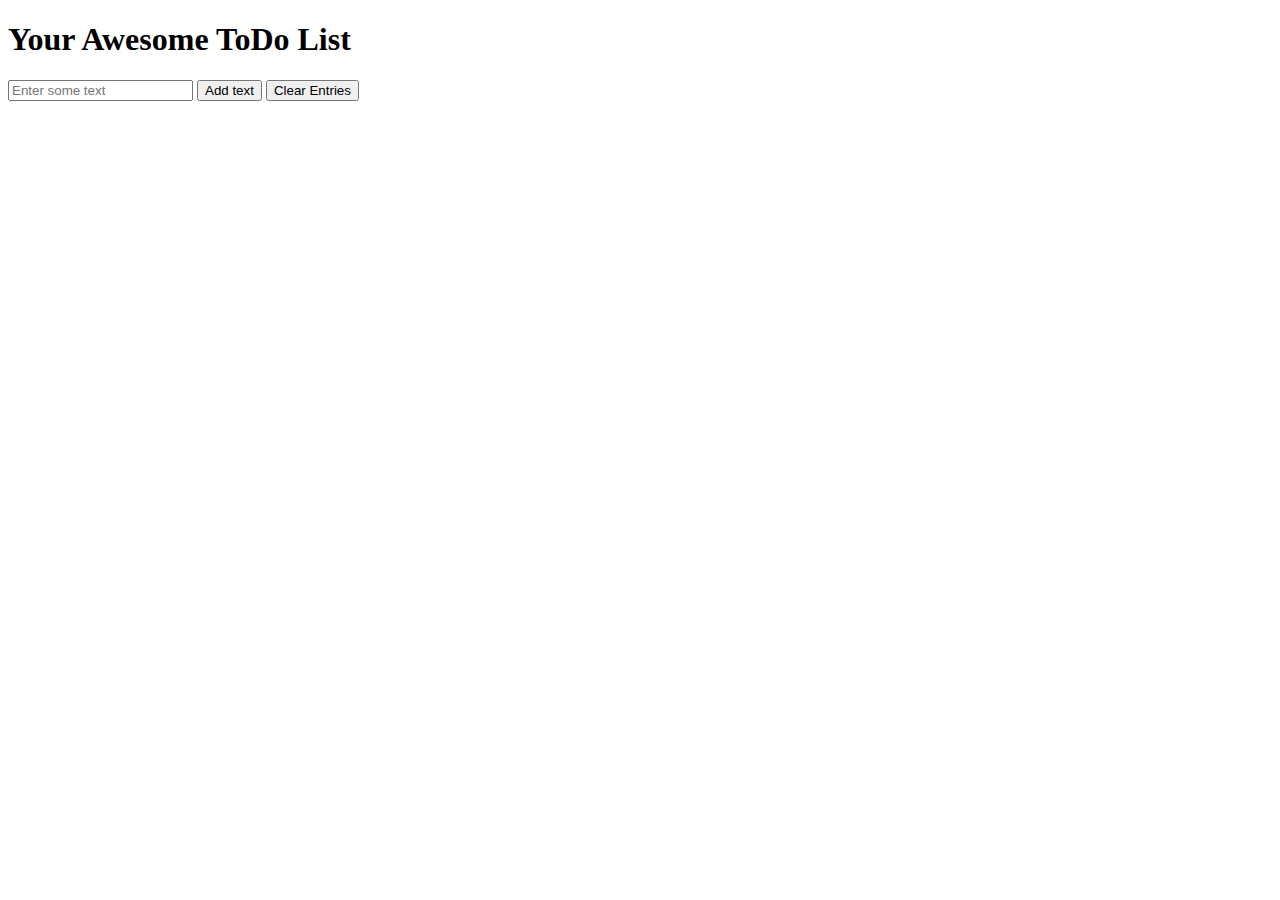
==== index.html @ 5b1880ef "Added style.css, updated TODO to include my own spin" ====
<!DOCTYPE html>
<html>
  <head>
    <title>HREXT05 Cruddy App</title>
    <h1> Your Awesome ToDo List</h1>
    <script src="https://ajax.googleapis.com/ajax/libs/jquery/3.3.1/jquery.min.js"></script>
    <script src="app.js"></script>
    <link rel="stylesheet" href="style.css">
  </head>
  <body>
    <input type="text" class="text-input" id="theKey" placeholder="Enter some text">
    <button class="add-text-btn">Add text</button>
    <button class="clear-cache-btn">Clear Entries</button>
    <div class="show-text"></div>
  </body>
</html>
---- style.css ----
head {

  background-color: blue;

}


body {

}
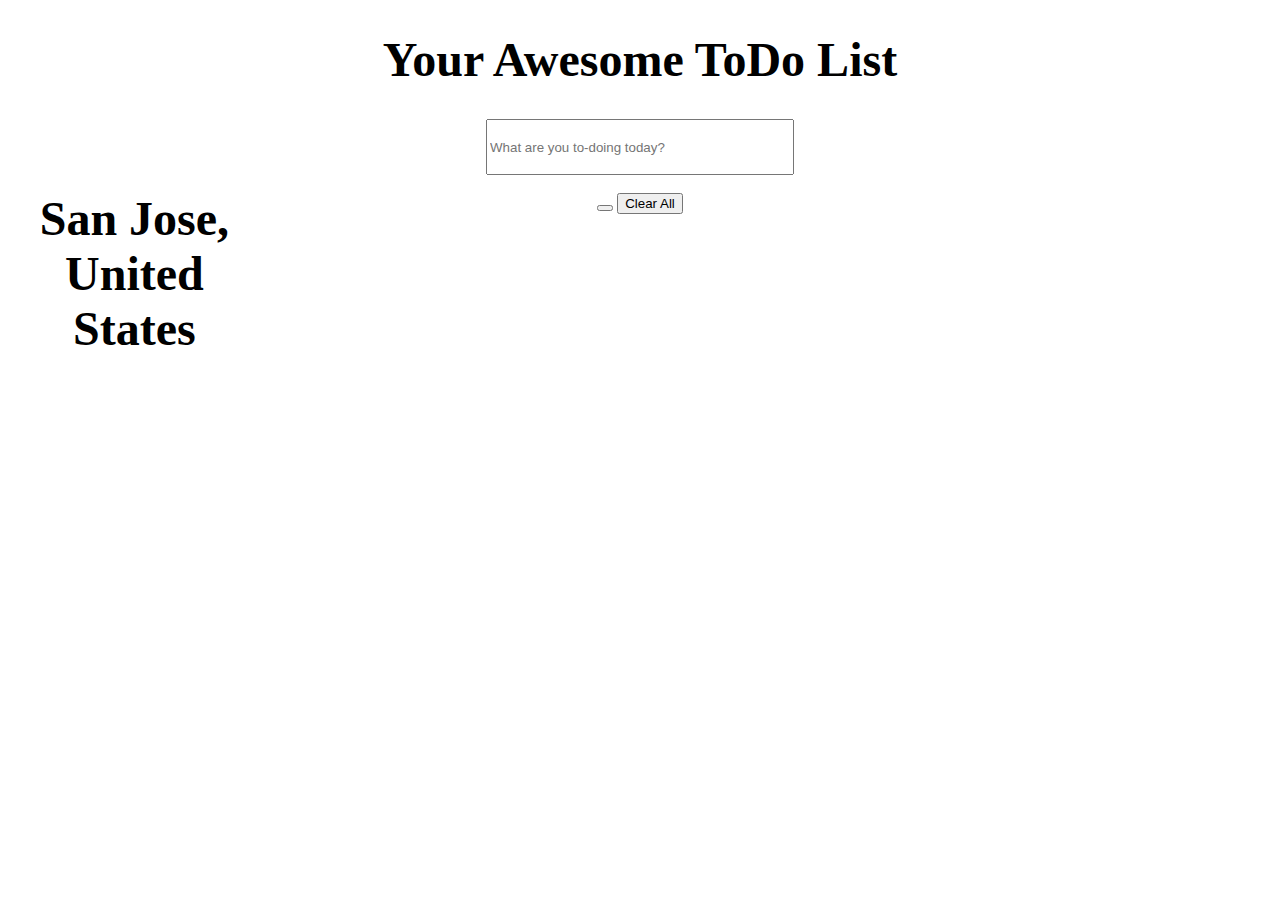
==== commit 83cc1a60: "Basic outline completed. Working on including and udating todos added by user" ====
--- a/index.html
+++ b/index.html
@@ -2,15 +2,45 @@
 <html>
   <head>
     <title>HREXT05 Cruddy App</title>
-    <h1> Your Awesome ToDo List</h1>
+    <h1 id='pageTitle' align="center"> Your Awesome ToDo List</h1>
     <script src="https://ajax.googleapis.com/ajax/libs/jquery/3.3.1/jquery.min.js"></script>
     <script src="app.js"></script>
+    <link rel="stylesheet" href="/Users/ht/Desktop/HackReactor/jquery-ui-1.12.1.custom/jquery-ui.min.css">
+    <script src="/Users/ht/Desktop/HackReactor/jquery-ui-1.12.1.custom/external/jquery/jquery.js"></script>
+    <script src="/Users/ht/Desktop/HackReactor/jquery-ui-1.12.1.custom/jquery-ui.min.js"></script>
+
     <link rel="stylesheet" href="style.css">
+
   </head>
   <body>
-    <input type="text" class="text-input" id="theKey" placeholder="Enter some text">
-    <button class="add-text-btn">Add text</button>
-    <button class="clear-cache-btn">Clear Entries</button>
-    <div class="show-text"></div>
+
+    <div class="calendarPane">
+       <div style="text-align:center;padding:1em 0;">
+        <h2><a style="text-decoration:none;" href="https://www.zeitverschiebung.net/en/city/5392171"><span style="color:black;">San Jose, United States</a></h2> <iframe src="https://www.zeitverschiebung.net/clock-widget-iframe-v2?language=en&size=large&timezone=America%2FLos_Angeles" width="100%" height="140" frameborder="0" seamless></iframe></div>
+    </div>
+
+    <div class="todoPane">
+      <input type="text" class="textInput" id="theKey" placeholder="What are you to-doing today?">
+      <br>
+      <br>
+      <button class="addTextBtn"></button>
+
+      <button class="clearCacheBtn"> Clear All</button>
+      <div class="showText">
+        <form id="todoList">
+        </form>
+      </div>
+
+
+    </div>
+
+    <div class="qotdPane">
+
+    </div>
+
+
+
+
+
   </body>
 </html>
--- a/style.css
+++ b/style.css
@@ -1,10 +1,45 @@
-head {
+#pageTitle {
 
-  background-color: blue;
-
+  font-family: 'Apple Chancery';
+  font-size: 300%;
 }
 
 
 body {
 
+  background-image: url('/Users/ht/Desktop/HackReactor/hrext05-cruddy-app/Photos/PageBackgound.png');
+  background-repeat: no-repeat;
+  background-position: center center;
+  background-attachment: fixed;
+  background-size: cover;
+
+}
+
+.textInput {
+  width: 300px;
+  height: 50px;
+
+}
+.calendarPane {
+  font-family: 'Apple Chancery';
+  font-size: 200%;
+  text-align: center;
+  width: 20%;
+  float: left;
+  height: 100%;
+}
+
+.todoPane {
+  text-align: center;
+  width: 60%;
+  float: left;
+  height: 100%;
+
+ }
+
+.qotdPane {
+  text-align: center;
+  width: 20%;
+  float: left;
+  height: 100%;
 }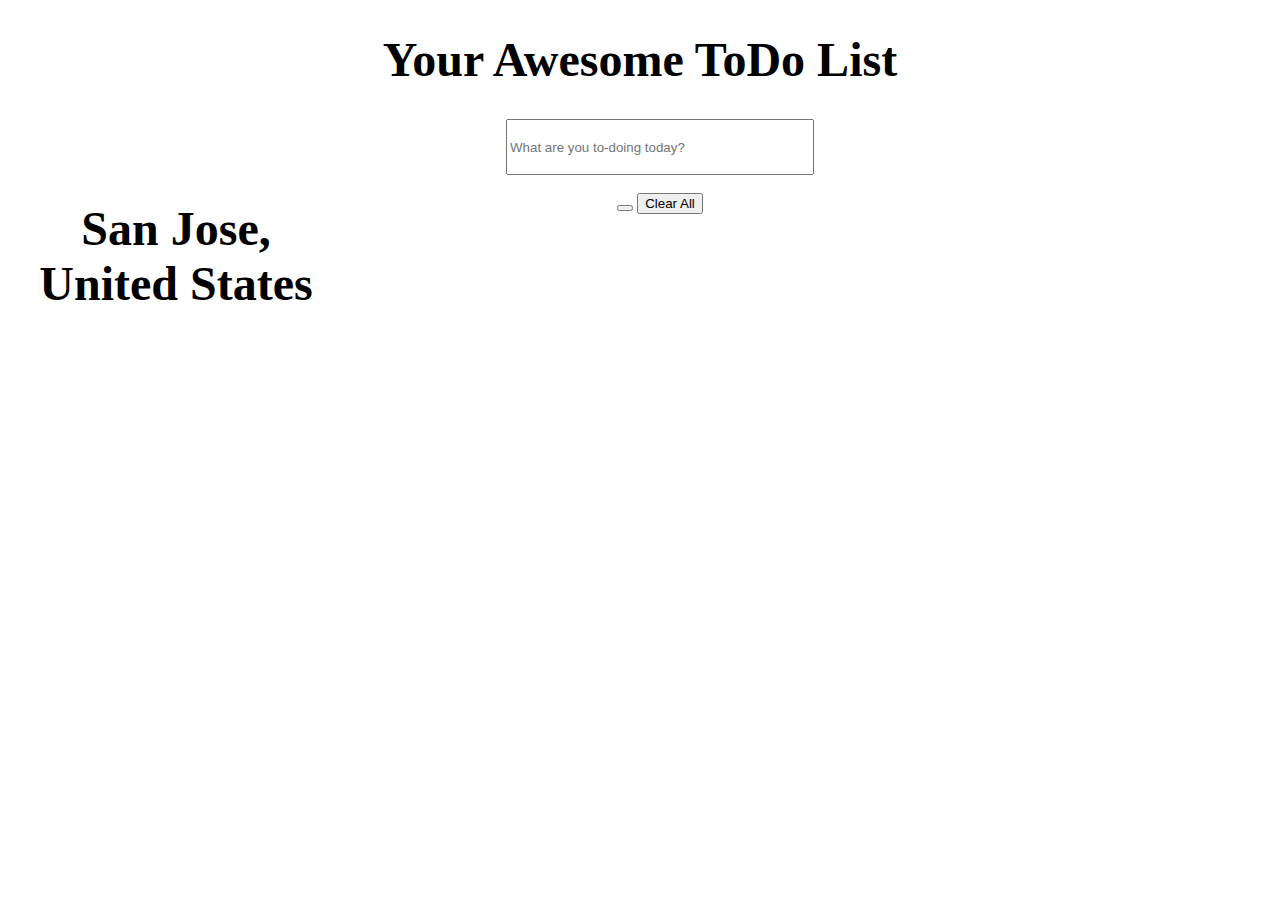
==== commit 87a08830: "Added individually remove functionality" ====
--- a/index.html
+++ b/index.html
@@ -2,39 +2,41 @@
 <html>
   <head>
     <title>HREXT05 Cruddy App</title>
-    <h1 id='pageTitle' align="center"> Your Awesome ToDo List</h1>
-    <script src="https://ajax.googleapis.com/ajax/libs/jquery/3.3.1/jquery.min.js"></script>
-    <script src="app.js"></script>
-    <link rel="stylesheet" href="/Users/ht/Desktop/HackReactor/jquery-ui-1.12.1.custom/jquery-ui.min.css">
-    <script src="/Users/ht/Desktop/HackReactor/jquery-ui-1.12.1.custom/external/jquery/jquery.js"></script>
-    <script src="/Users/ht/Desktop/HackReactor/jquery-ui-1.12.1.custom/jquery-ui.min.js"></script>
+    <h1 id='pageTitle' align='center'> Your Awesome ToDo List</h1>
+    <script src='https://ajax.googleapis.com/ajax/libs/jquery/3.3.1/jquery.min.js'></script>
+    <script src='app.js'></script>
+    <link rel='stylesheet' href='/Users/ht/Desktop/HackReactor/jquery-ui-1.12.1.custom/jquery-ui.min.css'>
+    <script src='/Users/ht/Desktop/HackReactor/jquery-ui-1.12.1.custom/external/jquery/jquery.js'></script>
+    <script src='/Users/ht/Desktop/HackReactor/jquery-ui-1.12.1.custom/jquery-ui.min.js'></script>
 
-    <link rel="stylesheet" href="style.css">
+    <link rel='stylesheet' href='style.css'>
 
   </head>
   <body>
 
-    <div class="calendarPane">
-       <div style="text-align:center;padding:1em 0;">
-        <h2><a style="text-decoration:none;" href="https://www.zeitverschiebung.net/en/city/5392171"><span style="color:black;">San Jose, United States</a></h2> <iframe src="https://www.zeitverschiebung.net/clock-widget-iframe-v2?language=en&size=large&timezone=America%2FLos_Angeles" width="100%" height="140" frameborder="0" seamless></iframe></div>
+    <div class='calendarPane'>
+       <div style='text-align:center;padding:1em 0;'>
+        <h2><a style='text-decoration:none;' href='https://www.zeitverschiebung.net/en/city/5392171'><span style='color:black;'>San Jose, United States</a></h2> <iframe src='https://www.zeitverschiebung.net/clock-widget-iframe-v2?language=en&size=large&timezone=America%2FLos_Angeles' width='100%' height='140' frameborder='0' seamless></iframe></div>
     </div>
 
-    <div class="todoPane">
-      <input type="text" class="textInput" id="theKey" placeholder="What are you to-doing today?">
+    <div class='todoPane'>
+      <input type='text' class='textInput' id='theKey' placeholder='What are you to-doing today?'>
       <br>
       <br>
-      <button class="addTextBtn"></button>
+      <button class='addTextBtn'></button>
 
-      <button class="clearCacheBtn"> Clear All</button>
-      <div class="showText">
-        <form id="todoList">
-        </form>
+      <button class='clearCacheBtn'> Clear All</button>
+
+      <div class='showText'>
+      </div>
+
+
       </div>
 
 
     </div>
 
-    <div class="qotdPane">
+    <div class='qotdPane'>
 
     </div>
 
--- a/style.css
+++ b/style.css
@@ -15,6 +15,11 @@
 
 }
 
+#todoLegend {
+  width: 100px;
+  /*height: 100px;*/
+}
+
 .textInput {
   width: 300px;
   height: 50px;
@@ -24,14 +29,15 @@
   font-family: 'Apple Chancery';
   font-size: 200%;
   text-align: center;
-  width: 20%;
+  width: 25%;
   float: left;
   height: 100%;
+  margin: 10px;
 }
 
 .todoPane {
   text-align: center;
-  width: 60%;
+  width: 50%;
   float: left;
   height: 100%;
 
@@ -39,7 +45,9 @@
 
 .qotdPane {
   text-align: center;
-  width: 20%;
+  width: 25%;
   float: left;
   height: 100%;
+  margin: 20px;
+
 }